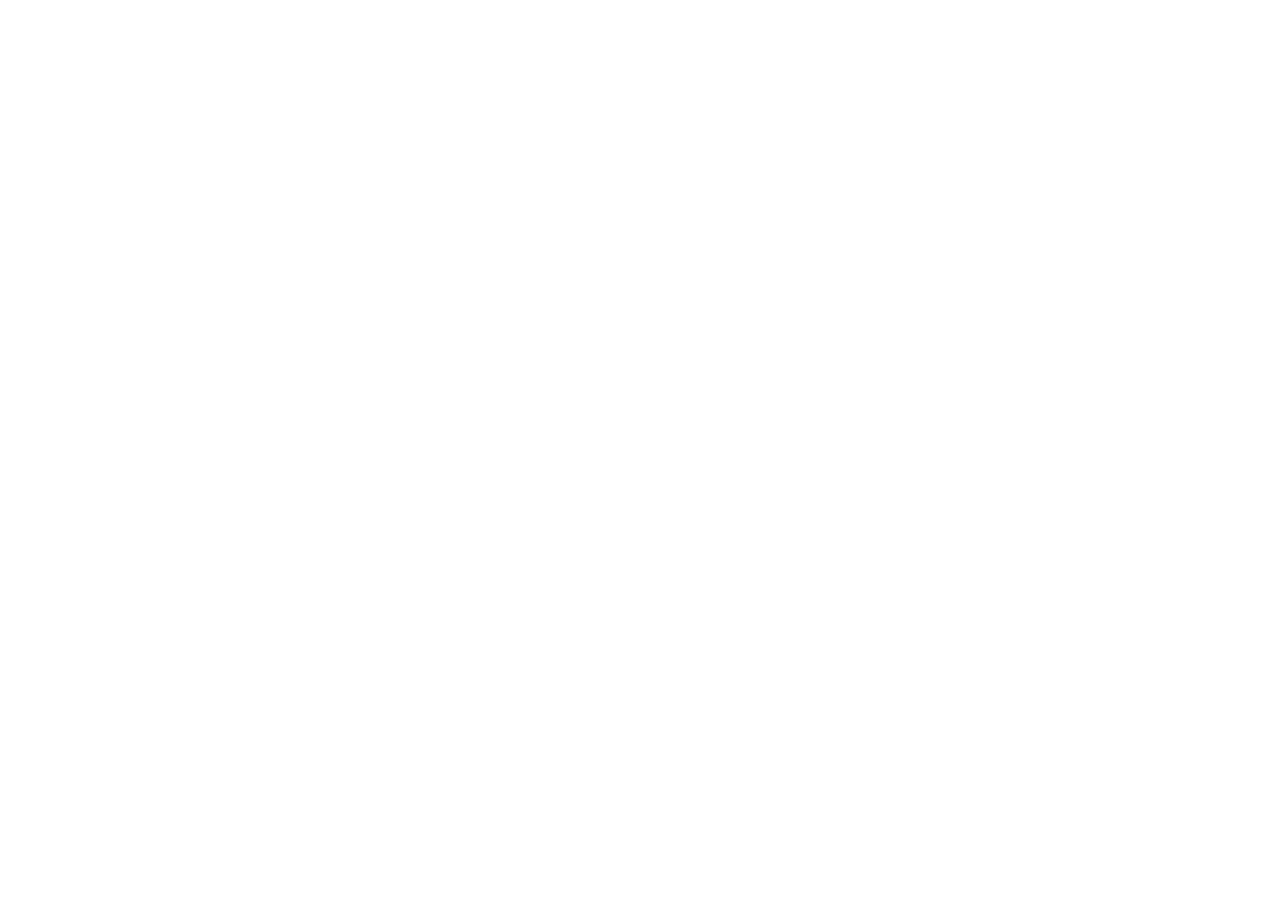
==== index.html @ 0a39ba90 "adding basic html skeleton" ====
<!DOCTYPE html>
<html lang="en">
<head>
    <meta charset="UTF-8">
    <meta name="viewport" content="width=device-width, initial-scale=1.0">
    <meta http-equiv="X-UA-Compatible" content="ie=edge">
    <title>Portfolio</title>
</head>
<body>
    
</body>
</html>
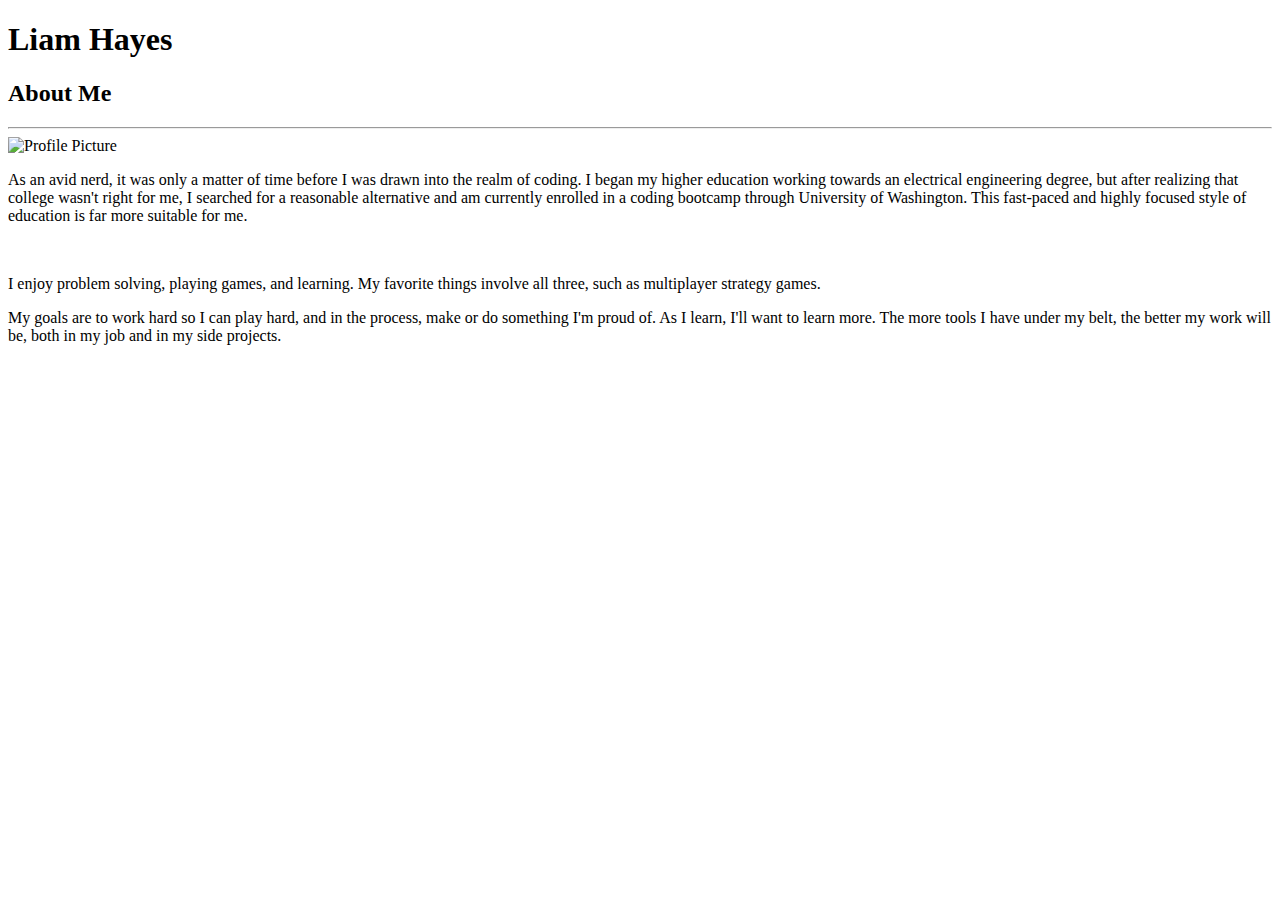
==== commit 7b29f305: "added folders and files, as well as a few paragraphs in About Me" ====
--- a/index.html
+++ b/index.html
@@ -8,5 +8,25 @@
 </head>
 <body>
     
+    <h1>Liam Hayes</h1>
+
+    <h2>About Me</h2>
+
+    <hr>
+
+    
+    <img src="C:\Users\Liam Hayes\code\HW-1-student-portfolio\assets\images\IMG_5591.JPG" alt="Profile Picture">
+
+    <p>As an avid nerd, it was only a matter of time before I was drawn into the realm of coding. I began my higher education working towards an electrical engineering degree, but after realizing that college wasn't right for me, I searched for a reasonable alternative and am currently enrolled in a coding bootcamp through University of Washington. This fast-paced and highly focused style of education is far more suitable for me.</p>
+
+    <br>
+
+    <p> I enjoy problem solving, playing games, and learning. My favorite things involve all three, such as multiplayer strategy games.</p>
+
+    <p>My goals are to work hard so I can play hard, and in the process, make or do something I'm proud of. As I learn, I'll want to learn more. The more tools I have under my belt, the better my work will be, both in my job and in my side projects. </p>
+
+    <br>
+    
+
 </body>
 </html>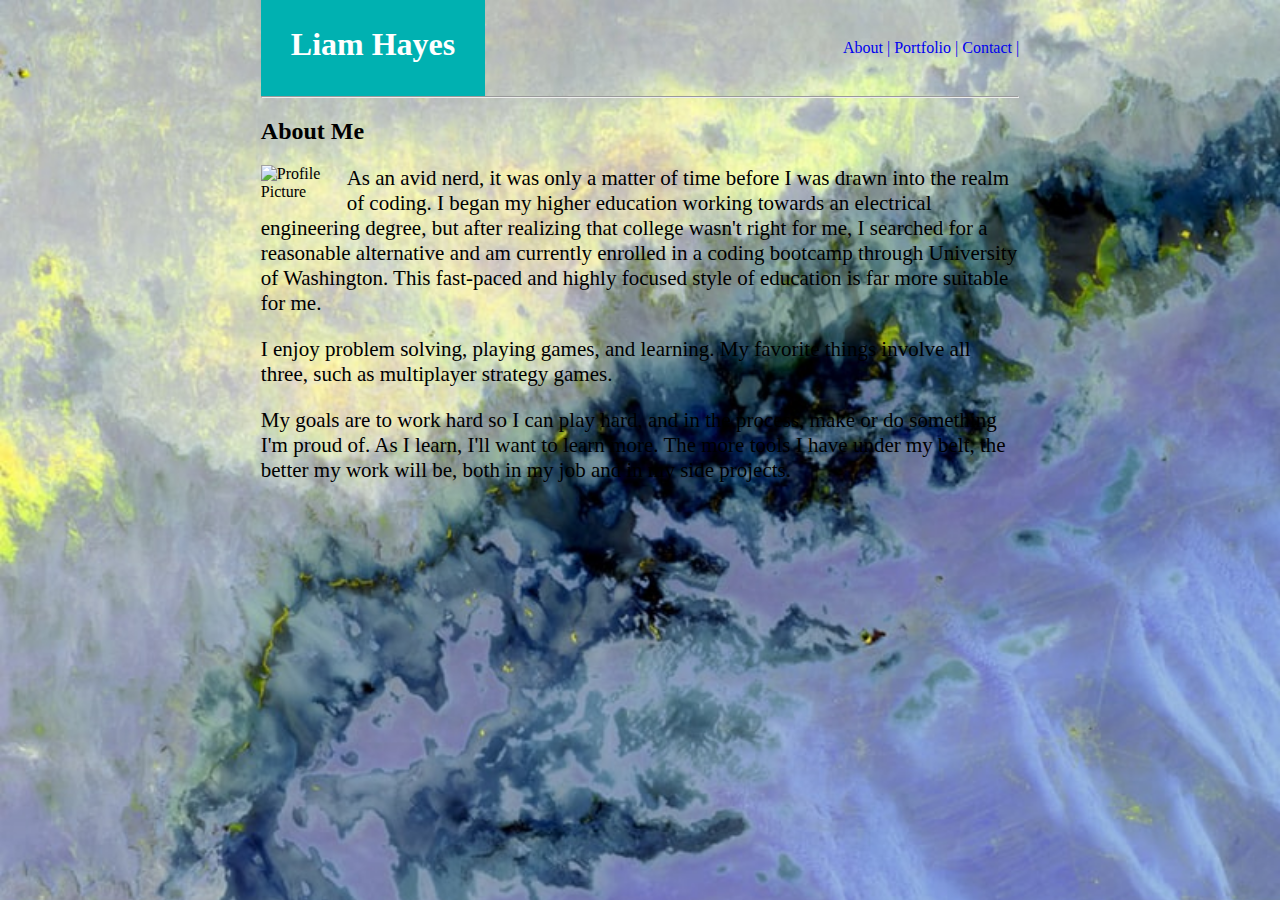
==== commit 8689767c: "fixed a bunch of problems, moving on to contact" ====
--- a/index.html
+++ b/index.html
@@ -1,32 +1,59 @@
 <!DOCTYPE html>
 <html lang="en">
+
 <head>
     <meta charset="UTF-8">
     <meta name="viewport" content="width=device-width, initial-scale=1.0">
     <meta http-equiv="X-UA-Compatible" content="ie=edge">
     <title>Portfolio</title>
+    <link rel="stylesheet" href="assets/css/about.css">
+    <STYLE>
+        A {
+            text-decoration: none;
+        }
+    </STYLE>
+
 </head>
+
 <body>
-    
-    <h1>Liam Hayes</h1>
 
-    <h2>About Me</h2>
 
-    <hr>
+    <div class="main">
+        <header>
+            <h1>Liam Hayes</h1>
 
-    
-    <img src="C:\Users\Liam Hayes\code\HW-1-student-portfolio\assets\images\IMG_5591.JPG" alt="Profile Picture">
+            <ul class="links">
+                <li><a href="index.html">About  |</a></li>
+                <li><a href="portfolio.html">Portfolio  |</a></li>
+                <li><a href="contact.html">Contact  |</a></li>
+            </ul>
+        </header>
 
-    <p>As an avid nerd, it was only a matter of time before I was drawn into the realm of coding. I began my higher education working towards an electrical engineering degree, but after realizing that college wasn't right for me, I searched for a reasonable alternative and am currently enrolled in a coding bootcamp through University of Washington. This fast-paced and highly focused style of education is far more suitable for me.</p>
+        <hr>
 
-    <br>
+        <h2>About Me</h2>
 
-    <p> I enjoy problem solving, playing games, and learning. My favorite things involve all three, such as multiplayer strategy games.</p>
+        <div class="img">
+            <img src="C:\Users\Liam Hayes\code\HW-1-student-portfolio\assets\images\IMG_5591.JPG" alt="Profile Picture">
+        </div>
 
-    <p>My goals are to work hard so I can play hard, and in the process, make or do something I'm proud of. As I learn, I'll want to learn more. The more tools I have under my belt, the better my work will be, both in my job and in my side projects. </p>
+        <p>As an avid nerd, it was only a matter of time before I was drawn into the realm of coding. I began my higher
+            education working towards an electrical engineering degree, but after realizing that college wasn't right
+            for me, I searched for a reasonable alternative and am currently enrolled in a coding bootcamp through
+            University of Washington. This fast-paced and highly focused style of education is far more suitable for me.
+        </p>
 
-    <br>
-    
+        <p> I enjoy problem solving, playing games, and learning. My favorite things involve all three, such as
+            multiplayer strategy games.</p>
+
+        <p>My goals are to work hard so I can play hard, and in the process, make or do something I'm proud of. As I
+            learn, I'll want to learn more. The more tools I have under my belt, the better my work will be, both in my
+            job and in my side projects. </p>
+
+        <br>
+
+    </div>
 
 </body>
+
 </html>--- a/assets/css/about.css
+++ b/assets/css/about.css
@@ -0,0 +1,61 @@
+
+body {
+    background-image: url('../images/photo-1574169208496-ab47e11d74c2.jpg');
+    background-repeat: no-repeat;
+    background-size: cover;
+  }
+
+
+
+
+.main {
+    padding-left: 20%;
+    padding-right: 20%;
+    /* border: gray; */
+   
+}
+
+header {
+    position: relative;
+    height: 80px;
+}
+
+ul {
+    position: absolute;
+    right: 0;
+    top: 15px;
+    list-style: none;
+}
+
+li {
+    display: inline;
+}
+
+h1 {
+    color: white;
+    position: absolute;
+    left: 0;
+    top: -30px;
+    height: 40px;
+    padding-top: 27px;
+    padding-bottom: 30px;
+    padding-left: 30px;
+    padding-right: 30px;
+    background: rgb(0, 177, 177);
+}
+
+/* .main {
+    position: relative;
+   
+} */
+
+img {
+    padding: 0px 10px 10px 0px;
+    float: left;
+    height: 10%;
+    width: 10%;
+}
+
+p {
+    font-size: 21px;
+}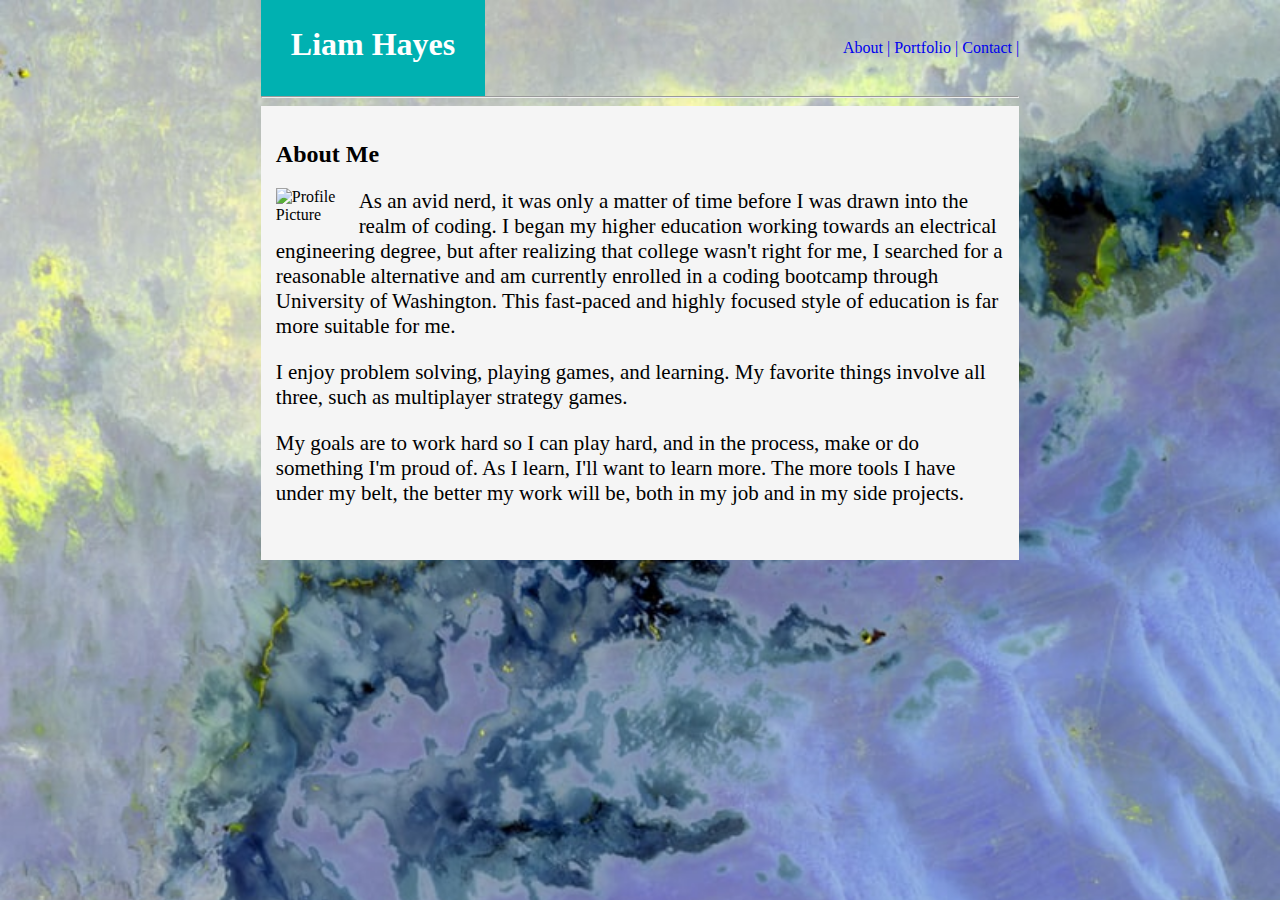
==== commit 8e5e18a0: "finished contact, touched up on index and portfolio" ====
--- a/index.html
+++ b/index.html
@@ -31,27 +31,29 @@
 
         <hr>
 
-        <h2>About Me</h2>
+        <div class="middle">
+       
+            <h2>About Me</h2>
 
-        <div class="img">
-            <img src="C:\Users\Liam Hayes\code\HW-1-student-portfolio\assets\images\IMG_5591.JPG" alt="Profile Picture">
-        </div>
+            <div class="img">
+                <img src="C:\Users\Liam Hayes\code\HW-1-student-portfolio\assets\images\IMG_5591.JPG" alt="Profile Picture">
+            </div>
 
-        <p>As an avid nerd, it was only a matter of time before I was drawn into the realm of coding. I began my higher
+            <p>As an avid nerd, it was only a matter of time before I was drawn into the realm of coding. I began my higher
             education working towards an electrical engineering degree, but after realizing that college wasn't right
             for me, I searched for a reasonable alternative and am currently enrolled in a coding bootcamp through
             University of Washington. This fast-paced and highly focused style of education is far more suitable for me.
-        </p>
+            </p>
 
-        <p> I enjoy problem solving, playing games, and learning. My favorite things involve all three, such as
+            <p> I enjoy problem solving, playing games, and learning. My favorite things involve all three, such as
             multiplayer strategy games.</p>
 
-        <p>My goals are to work hard so I can play hard, and in the process, make or do something I'm proud of. As I
+            <p>My goals are to work hard so I can play hard, and in the process, make or do something I'm proud of. As I
             learn, I'll want to learn more. The more tools I have under my belt, the better my work will be, both in my
             job and in my side projects. </p>
 
-        <br>
-
+            <br>
+        </div>
     </div>
 
 </body>
--- a/assets/css/about.css
+++ b/assets/css/about.css
@@ -58,4 +58,9 @@
 
 p {
     font-size: 21px;
+}
+
+.middle {
+    background-color: whitesmoke;
+    padding: 15px;
 }